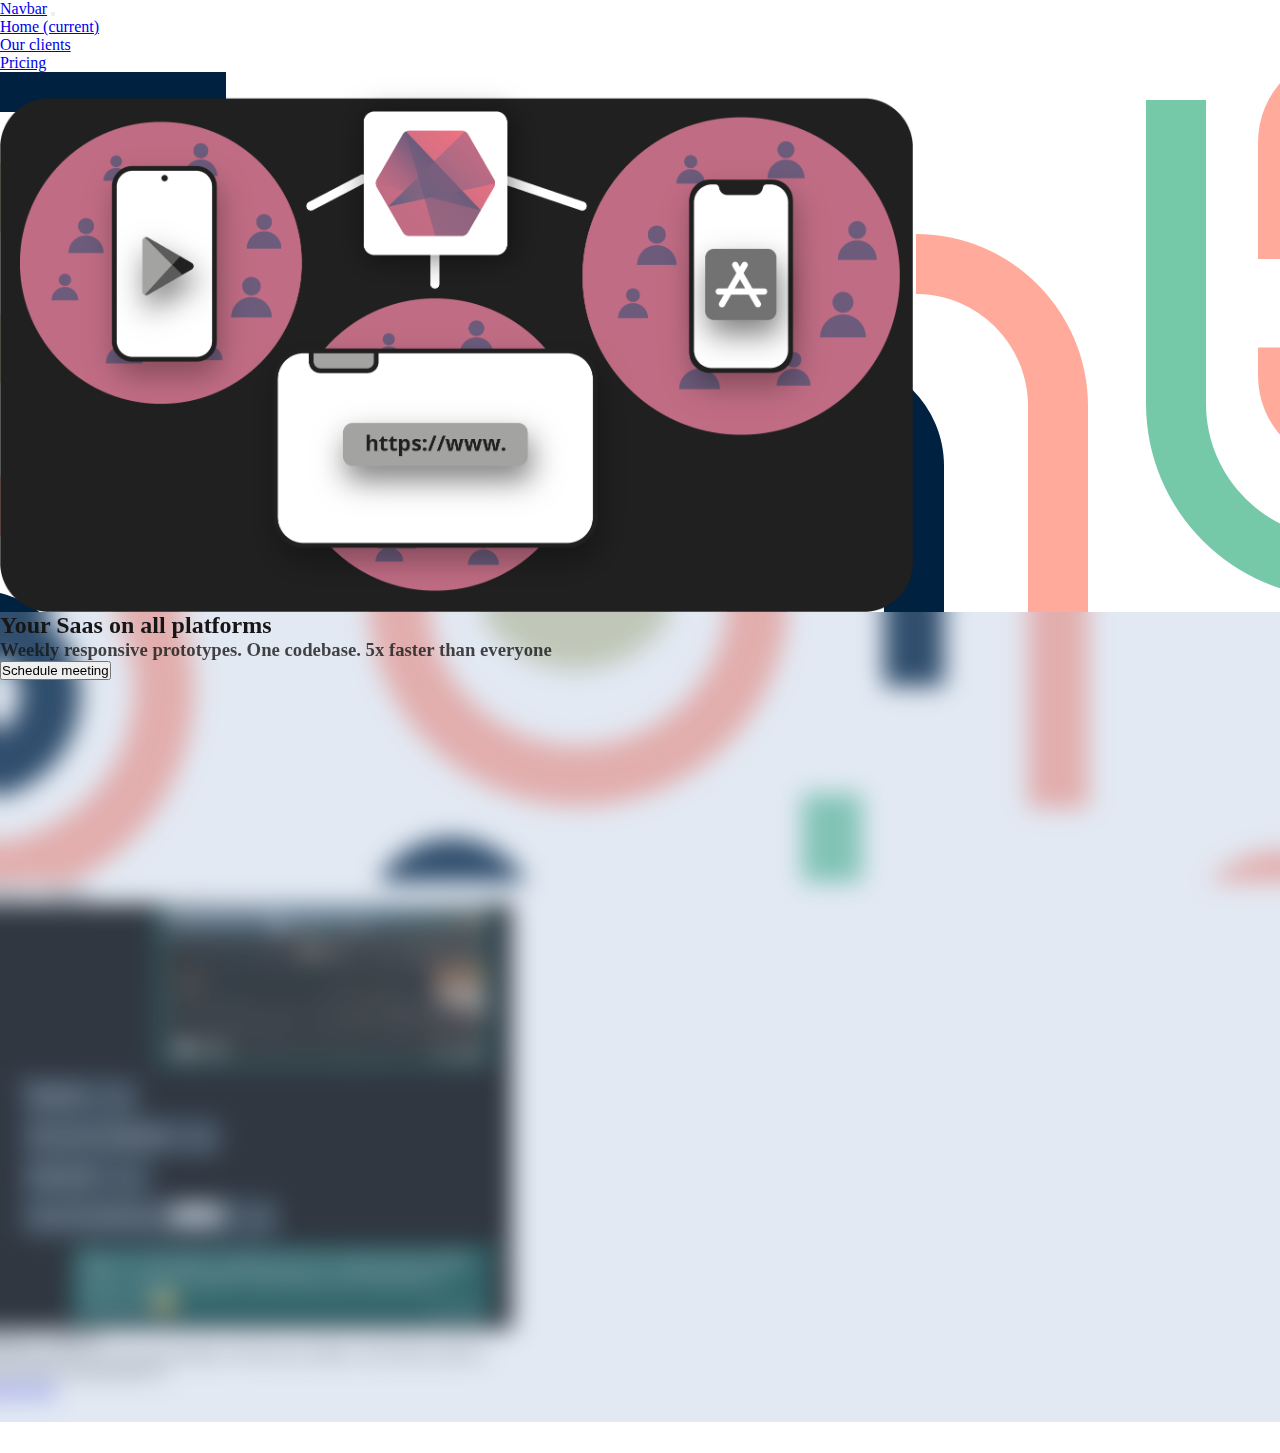
==== index.html @ 55e8d623 "v1" ====
<html lang="en">
<head>
    <meta charset="UTF-8">
    <meta http-equiv="X-UA-Compatible" content="IE=edge">
    <meta name="viewport" content="width=device-width, initial-scale=1.0">
    <title>Crystal Agency</title>

    <link rel="icon" type="image/png" href="assets/crystal.png"/>
    <link rel="stylesheet" href="styles.css">
    <link href="https://cdn.jsdelivr.net/npm/bootstrap@5.0.0/dist/css/bootstrap.min.css" rel="stylesheet" integrity="sha384-wEmeIV1mKuiNpC+IOBjI7aAzPcEZeedi5yW5f2yOq55WWLwNGmvvx4Um1vskeMj0" crossorigin="anonymous">
</head>
<body>
    <!-- <link href="https://assets.calendly.com/assets/external/widget.css" rel="stylesheet">
    <script src="https://assets.calendly.com/assets/external/widget.js" type="text/javascript" async></script> -->


    <div class="container-fluid">
        <nav class="navbar navbar-expand-lg navbar-light bg-light">
            <a class="navbar-brand" href="#">Navbar</a>
            <button class="navbar-toggler" type="button" data-toggle="collapse" data-target="#navbarNav" aria-controls="navbarNav" aria-expanded="false" aria-label="Toggle navigation">
              <span class="navbar-toggler-icon"></span>
            </button>
            <div class="collapse navbar-collapse" id="navbarNav">
              <ul class="navbar-nav">
                <li class="nav-item active">
                  <a class="nav-link" href="#">Home <span class="sr-only">(current)</span></a>
                </li>
                <li class="nav-item">
                  <a class="nav-link" href="#our-clients">Our clients</a>
                </li>
                <li class="nav-item">
                  <a class="nav-link" href="#">Pricing</a>
                </li>
              </ul>
            </div>
          </nav>

        <div class="row d-flex justify-content-between hero_section w-auto" style="height:90vh">
            <div class="col-6 align-self-center p-5 justify-content-center">
                <img src="assets/illustration.png" alt="Simple social networking" style="border-radius: 1rem; max-height: 60vh;">
            </div>
            <div class="col-6 d-flex hero_text_container justify-content-center" style="height: 90vh;">
                <div class="hero_text align-self-center justify-content-center text-center">
                    <h2 class="text-center">Your Saas on all platforms</h2>
                    <h3 class="text-center">Weekly responsive prototypes. One codebase. 5x faster than everyone</h3>

                    <button class="btn btn-primary btn-lg m-5 text-center" href="" onclick="Calendly.initPopupWidget({url: 'https://calendly.com/totoalex62/app-meeting'});return false;">Schedule meeting</a>
                </div>
            </div>

        </div>

        <h3 class="text-center my-5" id="our-clients">Our clients</h3> 

        <div class="testimonials w-auto justify-content-center">
            <div class="card mx-auto d-block" style="width: 40vw;">
                <img src="assets/s1.jpg" alt="" class="card-img-top">
                <div class="card-body">
                    <div class="card-title">
                        <h5>David Lehnhardt</h5>
                    </div>
                    <div class="card-text">
                        If this seems over the top and fake, We feel you. Book a call with us and we will show all the proof :))
                    </div>
            </div>
        </div>
        <a href="#">dnfksdfn</a>
        <br><br><br><br>
    </div>


    
</body>
</html>
---- styles.css ----
* {
  box-sizing: border-box;
  margin: 0;
  padding: 0;
  scroll-behavior: smooth;
}

img {
  max-width: 100%;
  height: auto;
}

.hero_section {
  background-image: url("assets/Hinterrhein.png");
  object-fit: cover;
}

.hero_text_container {
  background-color: rgba(159, 183, 214, 0.3);
  backdrop-filter: blur(12px);
}

.card-img-top {
  object-fit: cover;
}

h2 {
  color: #161616;
}

h3 {
  color: rgba(22, 22, 22, 0.8);
}
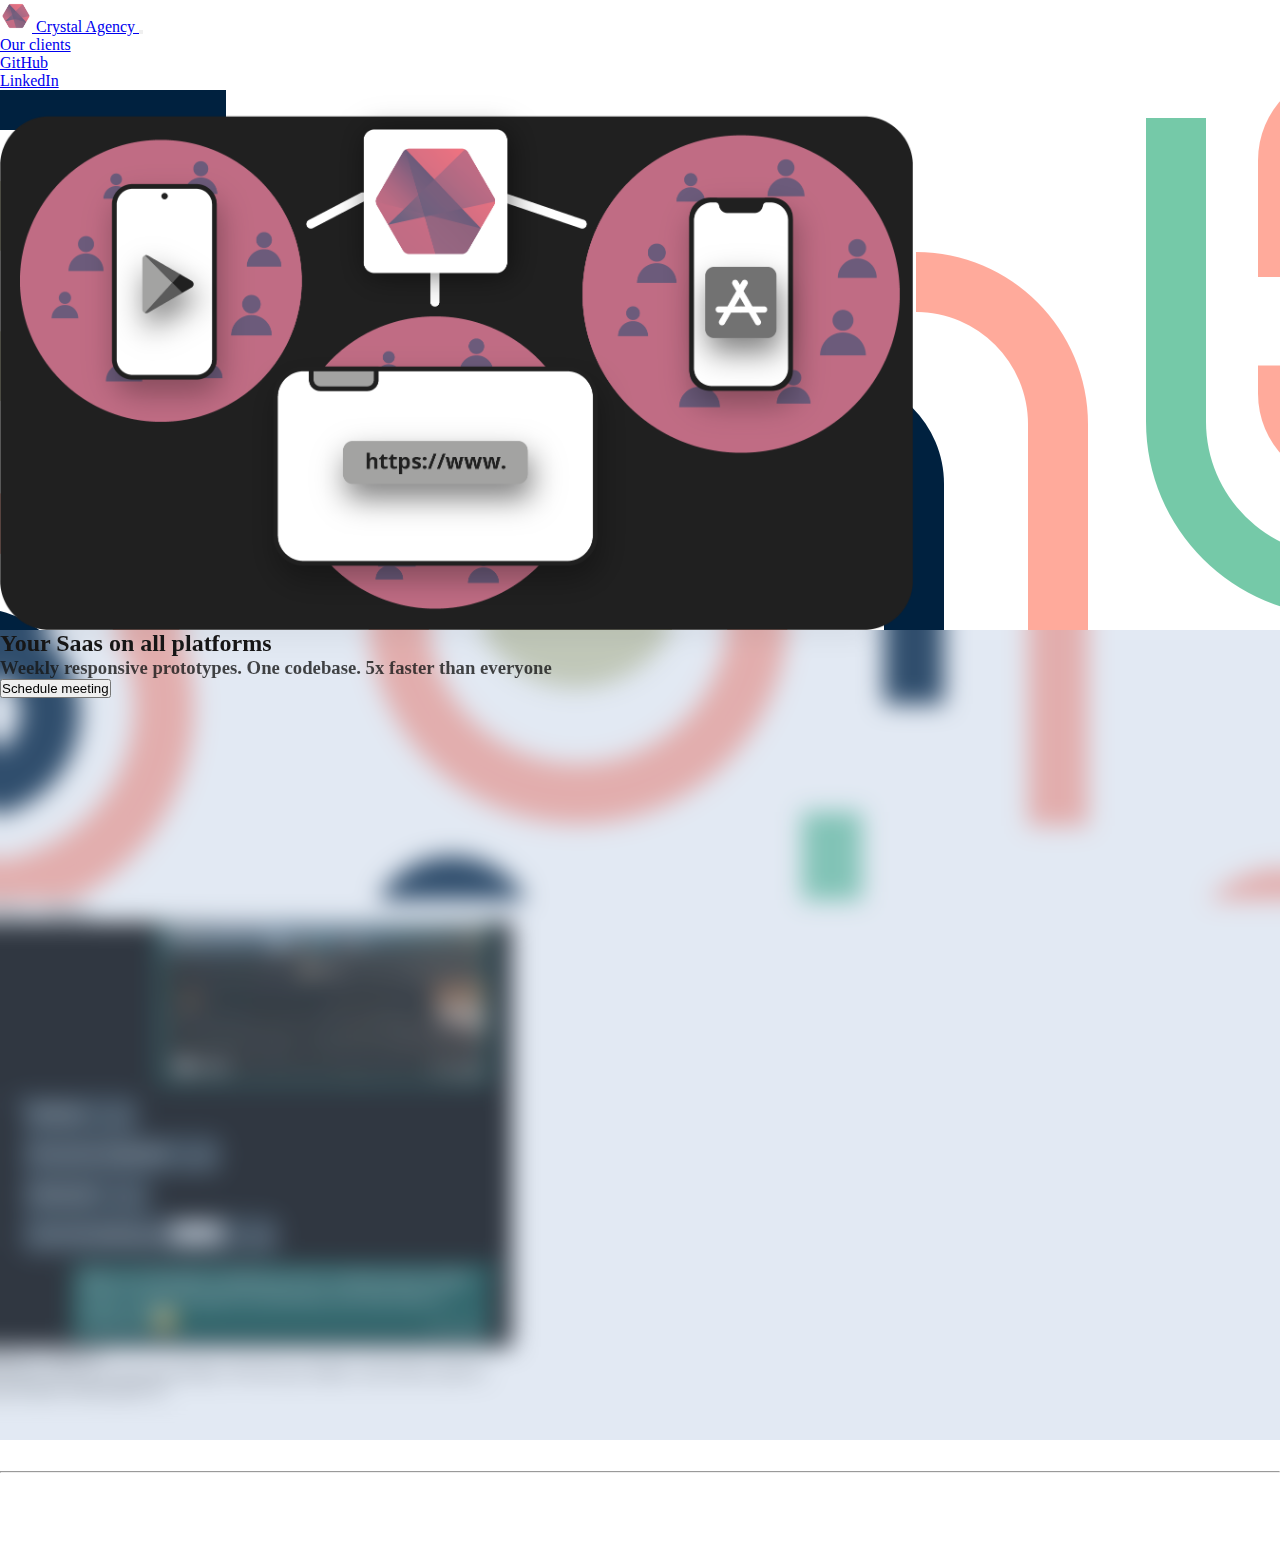
==== commit 2b51f30d: "v2" ====
--- a/index.html
+++ b/index.html
@@ -10,27 +10,32 @@
     <link href="https://cdn.jsdelivr.net/npm/bootstrap@5.0.0/dist/css/bootstrap.min.css" rel="stylesheet" integrity="sha384-wEmeIV1mKuiNpC+IOBjI7aAzPcEZeedi5yW5f2yOq55WWLwNGmvvx4Um1vskeMj0" crossorigin="anonymous">
 </head>
 <body>
-    <!-- <link href="https://assets.calendly.com/assets/external/widget.css" rel="stylesheet">
-    <script src="https://assets.calendly.com/assets/external/widget.js" type="text/javascript" async></script> -->
+    <link href="https://assets.calendly.com/assets/external/widget.css" rel="stylesheet">
+    <script src="https://assets.calendly.com/assets/external/widget.js" type="text/javascript" async></script>
+    <script src="app.js"></script>
 
 
     <div class="container-fluid">
-        <nav class="navbar navbar-expand-lg navbar-light bg-light">
-            <a class="navbar-brand" href="#">Navbar</a>
+        <nav class="navbar sticky-top navbar-expand-lg navbar-light bg-light align-items-center" id="navbar">
+            <a class="navbar-brand align-items-center" href="#">
+              <img src="assets/crystal.png" alt="Crystal logo" style="width: 2rem; height: 2rem;">
+              Crystal Agency
+            </a>
             <button class="navbar-toggler" type="button" data-toggle="collapse" data-target="#navbarNav" aria-controls="navbarNav" aria-expanded="false" aria-label="Toggle navigation">
               <span class="navbar-toggler-icon"></span>
             </button>
             <div class="collapse navbar-collapse" id="navbarNav">
               <ul class="navbar-nav">
-                <li class="nav-item active">
-                  <a class="nav-link" href="#">Home <span class="sr-only">(current)</span></a>
-                </li>
                 <li class="nav-item">
                   <a class="nav-link" href="#our-clients">Our clients</a>
                 </li>
                 <li class="nav-item">
-                  <a class="nav-link" href="#">Pricing</a>
+                  <a class="nav-link" href="https://github.com/toto1384">GitHub</a>
                 </li>
+                <li class="nav-item">
+                  <a class="nav-link" href="https://www.linkedin.com/in/alex-totolici-2a4709186/">LinkedIn</a>
+                </li>
+
               </ul>
             </div>
           </nav>
@@ -64,8 +69,11 @@
                     </div>
             </div>
         </div>
-        <a href="#">dnfksdfn</a>
         <br><br><br><br>
+        <hr class="my-3">
+        <br><br><br><br>
+
+
     </div>
 
 
--- a/styles.css
+++ b/styles.css
@@ -3,6 +3,11 @@
   margin: 0;
   padding: 0;
   scroll-behavior: smooth;
+}
+
+.navbar {
+  top: 0;
+  transition: top 0.3s;
 }
 
 img {
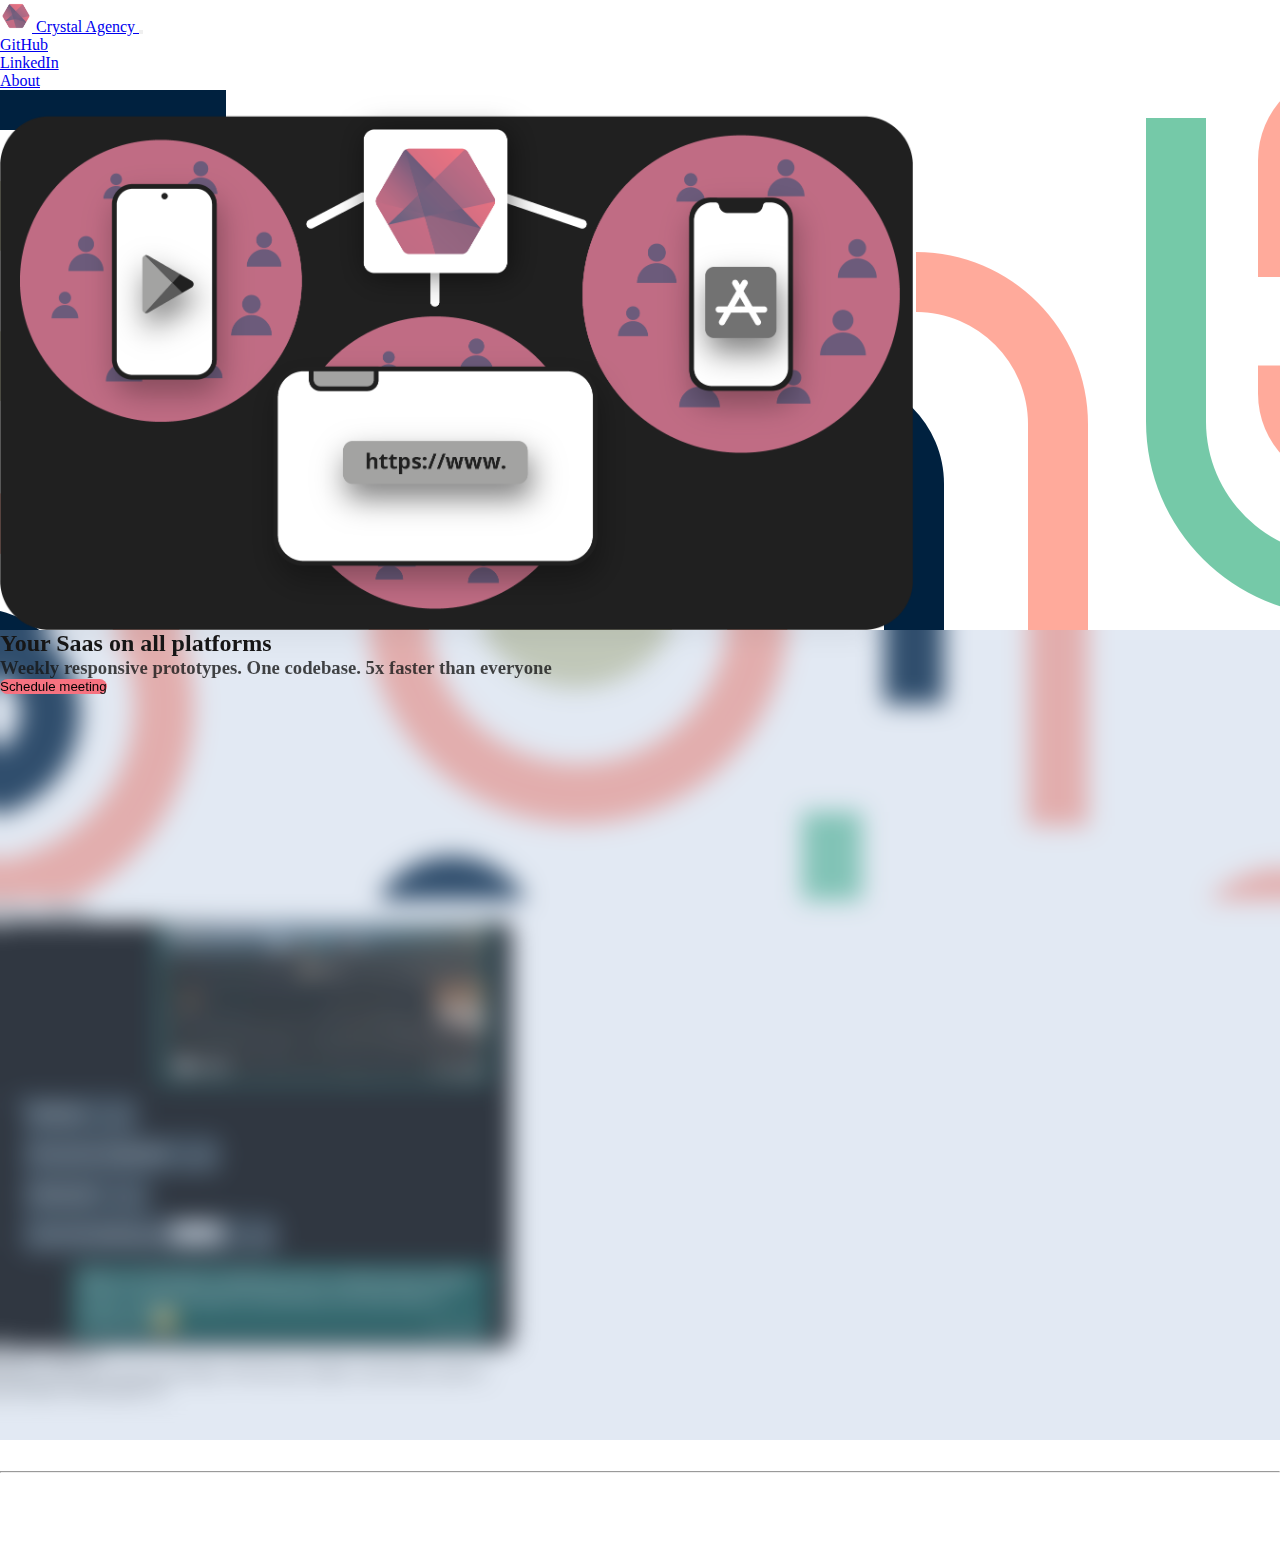
==== commit acd962e4: "v3" ====
--- a/index.html
+++ b/index.html
@@ -1,82 +1,67 @@
 <html lang="en">
+
 <head>
-    <meta charset="UTF-8">
-    <meta http-equiv="X-UA-Compatible" content="IE=edge">
-    <meta name="viewport" content="width=device-width, initial-scale=1.0">
-    <title>Crystal Agency</title>
+  <meta charset="UTF-8">
+  <meta http-equiv="X-UA-Compatible" content="IE=edge">
+  <meta name="viewport" content="width=device-width, initial-scale=1.0">
+  <title>Crystal Agency</title>
 
-    <link rel="icon" type="image/png" href="assets/crystal.png"/>
-    <link rel="stylesheet" href="styles.css">
-    <link href="https://cdn.jsdelivr.net/npm/bootstrap@5.0.0/dist/css/bootstrap.min.css" rel="stylesheet" integrity="sha384-wEmeIV1mKuiNpC+IOBjI7aAzPcEZeedi5yW5f2yOq55WWLwNGmvvx4Um1vskeMj0" crossorigin="anonymous">
+  <link rel="icon" type="image/png" href="assets/crystal.png" />
+  <link rel="stylesheet" href="styles.css">
+  <link href="https://cdn.jsdelivr.net/npm/bootstrap@5.0.0/dist/css/bootstrap.min.css" rel="stylesheet"
+    integrity="sha384-wEmeIV1mKuiNpC+IOBjI7aAzPcEZeedi5yW5f2yOq55WWLwNGmvvx4Um1vskeMj0" crossorigin="anonymous">
 </head>
+
 <body>
+
+  <div class="container-fluid">
     <link href="https://assets.calendly.com/assets/external/widget.css" rel="stylesheet">
     <script src="https://assets.calendly.com/assets/external/widget.js" type="text/javascript" async></script>
     <script src="app.js"></script>
+    <script src="csi.js"></script>
 
+    <div data-include="navbar.html"></div>
 
-    <div class="container-fluid">
-        <nav class="navbar sticky-top navbar-expand-lg navbar-light bg-light align-items-center" id="navbar">
-            <a class="navbar-brand align-items-center" href="#">
-              <img src="assets/crystal.png" alt="Crystal logo" style="width: 2rem; height: 2rem;">
-              Crystal Agency
-            </a>
-            <button class="navbar-toggler" type="button" data-toggle="collapse" data-target="#navbarNav" aria-controls="navbarNav" aria-expanded="false" aria-label="Toggle navigation">
-              <span class="navbar-toggler-icon"></span>
-            </button>
-            <div class="collapse navbar-collapse" id="navbarNav">
-              <ul class="navbar-nav">
-                <li class="nav-item">
-                  <a class="nav-link" href="#our-clients">Our clients</a>
-                </li>
-                <li class="nav-item">
-                  <a class="nav-link" href="https://github.com/toto1384">GitHub</a>
-                </li>
-                <li class="nav-item">
-                  <a class="nav-link" href="https://www.linkedin.com/in/alex-totolici-2a4709186/">LinkedIn</a>
-                </li>
+    <div class="row d-flex justify-content-between hero_section w-auto" style="height:90vh; top: 0px; position: abosolute;">
+      <div class="col-6 align-self-center p-5 justify-content-center">
+        <img src="assets/illustration.png" alt="Simple social networking"
+          style="border-radius: 1rem; max-height: 60vh;">
+      </div>
+      <div class="col-6 d-flex hero_text_container justify-content-center" style="height: 90vh;">
+        <div class="hero_text align-self-center justify-content-center text-center">
+          <h2 class="text-center">Your Saas on all platforms</h2>
+          <h3 class="text-center">Weekly responsive prototypes. One codebase. 5x faster than everyone</h3>
 
-              </ul>
-            </div>
-          </nav>
+          <button class="btn btn-primary btn-lg m-5 text-center" href=""
+            onclick="Calendly.initPopupWidget({url: 'https://calendly.com/totoalex62/app-meeting'});return false;">Schedule
+            meeting</a>
+        </div>
+      </div>
 
-        <div class="row d-flex justify-content-between hero_section w-auto" style="height:90vh">
-            <div class="col-6 align-self-center p-5 justify-content-center">
-                <img src="assets/illustration.png" alt="Simple social networking" style="border-radius: 1rem; max-height: 60vh;">
-            </div>
-            <div class="col-6 d-flex hero_text_container justify-content-center" style="height: 90vh;">
-                <div class="hero_text align-self-center justify-content-center text-center">
-                    <h2 class="text-center">Your Saas on all platforms</h2>
-                    <h3 class="text-center">Weekly responsive prototypes. One codebase. 5x faster than everyone</h3>
+    </div>
 
-                    <button class="btn btn-primary btn-lg m-5 text-center" href="" onclick="Calendly.initPopupWidget({url: 'https://calendly.com/totoalex62/app-meeting'});return false;">Schedule meeting</a>
-                </div>
-            </div>
+    <h3 class="text-center my-5" id="our-clients">Our clients</h3>
 
+    <div class="testimonials w-auto justify-content-center">
+      <div class="card shadow mx-auto d-block" style="width: 40vw;">
+        <img src="assets/s1.jpg" alt="" class="card-img-top">
+        <div class="card-body">
+          <div class="card-title">
+            <h5>David Lehnhardt</h5>
+          </div>
+          <div class="card-text">
+            If this seems over the top and fake, We feel you. Book a call with us and we will show all the proof :))
+          </div>
         </div>
-
-        <h3 class="text-center my-5" id="our-clients">Our clients</h3> 
-
-        <div class="testimonials w-auto justify-content-center">
-            <div class="card mx-auto d-block" style="width: 40vw;">
-                <img src="assets/s1.jpg" alt="" class="card-img-top">
-                <div class="card-body">
-                    <div class="card-title">
-                        <h5>David Lehnhardt</h5>
-                    </div>
-                    <div class="card-text">
-                        If this seems over the top and fake, We feel you. Book a call with us and we will show all the proof :))
-                    </div>
-            </div>
-        </div>
-        <br><br><br><br>
-        <hr class="my-3">
-        <br><br><br><br>
+      </div>
+      <br><br><br><br>
+      <hr class="my-3">
+      <br><br><br><br>
 
 
     </div>
+  </div>
 
+</body>
 
-    
-</body>
-</html>
+</html>--- a/styles.css
+++ b/styles.css
@@ -3,6 +3,26 @@
   margin: 0;
   padding: 0;
   scroll-behavior: smooth;
+}
+
+.btn-primary,
+.btn-primary:hover,
+.btn-primary:active,
+.btn-primary:visited {
+  background-color: #f67280 !important;
+  border-width: 0px !important;
+}
+
+.card {
+  border: none !important;
+}
+
+.card,
+.btn,
+.card-img-top,
+.rounded,
+.form-control {
+  border-radius: 10px !important;
 }
 
 .navbar {
